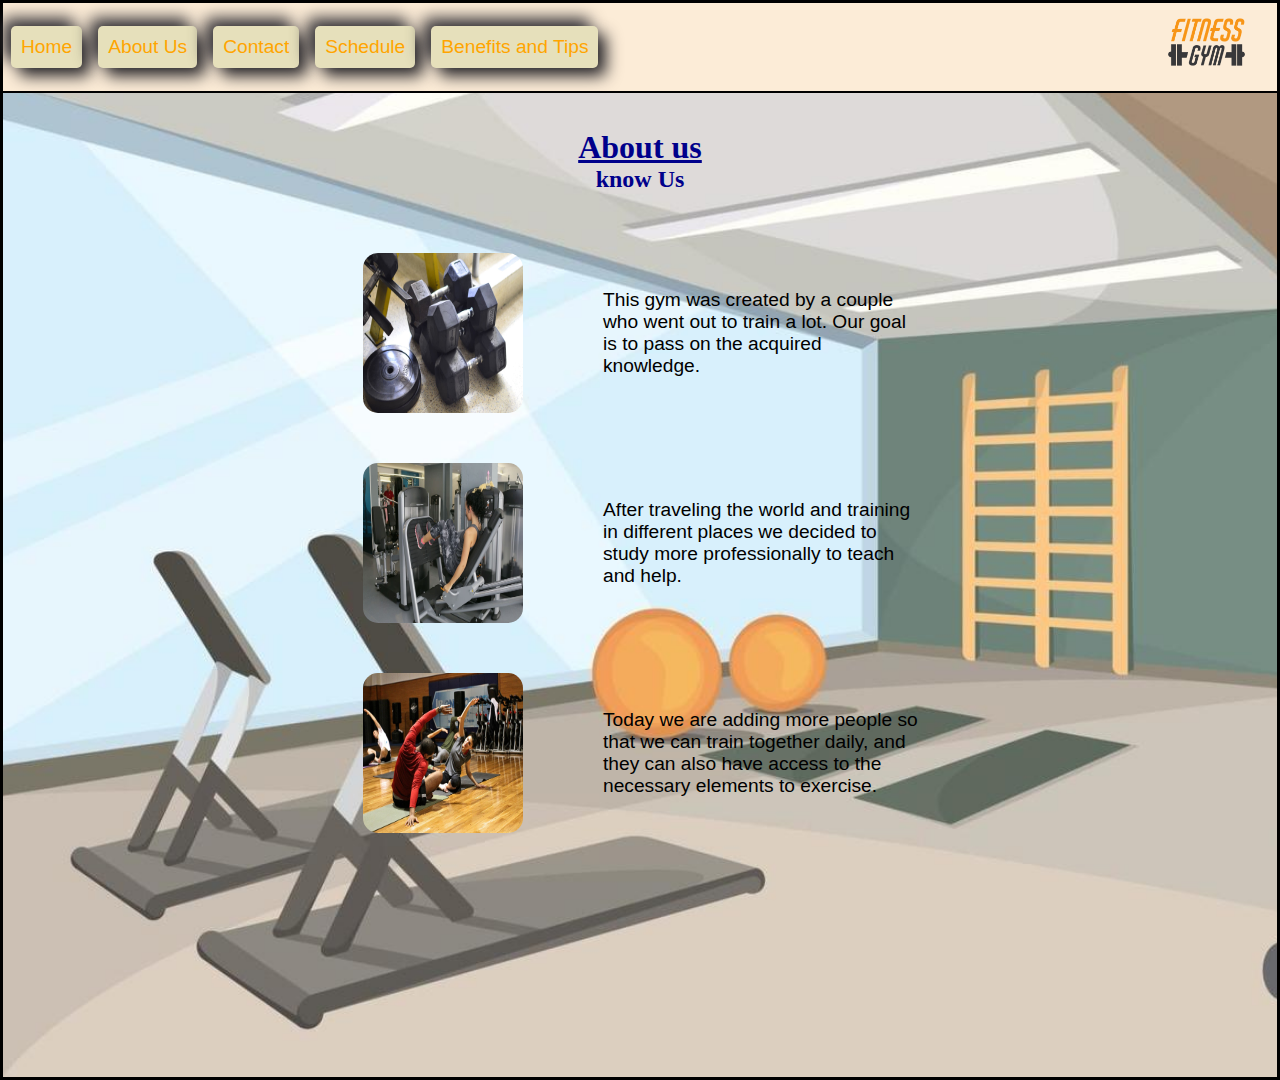
==== assets/pages/about.html @ 7c0496aa "version inicial,tarea3" ====
<!DOCTYPE html>
<html lang="en">
<head>
    <meta charset="UTF-8">
    <meta http-equiv="X-UA-Compatible" content="IE=edge">
    <meta name="viewport" content="width=device-width, initial-scale=1.0">
    <title>About Us</title>
    <link rel="shortcut icon" href="/assets/images/icon.png">
    <link rel="stylesheet" href="/assets/styles/style1.css">
    <!--<link rel="stylesheet" href="/assets/styles/style2.css">-->
</head>
<body>
    <nav>
        <div>
            <a href="/index.html">Home</a>
            <a href="./about.html">About Us</a>
            <a href="/assets/pages/contact.html">Contact</a>
            <a href="./schedule.html">Schedule</a>
            <a href="./Benefits-and-Tips.html">Benefits and Tips</a>
        </div>
        <img src="/assets/images/logo.png" alt="logo del Gym" class="logo">
    </nav> 
    <Header>
        <h1>
            About us
        </h1>
        <h2>
            know Us
        </h2>
    </Header>
    <main class="maina"><!-- main about us -->
        <div class="ip1a"><!-- imagen1 y parrafo1 about us-->
            <img class="ia1" src="/assets/images/gym-1.jpg" alt="mancuernas"><!-- imagen 1 about us-->
            <p class="pa1"><!-- parrafo 1 about us-->
                This gym was created by a couple who went out to train a lot. Our goal is to pass on the acquired knowledge.
            </p>
        </div>
        <div class="ip2a"><!-- imagen2 y parrafo2 about us-->
            <img class="ia2" src="/assets/images/image-2.jpg" alt="mujer ejercitando piernas"><!-- imagen 2 about us-->
            <p class="pa2"><!-- parrafo 2 about us-->
                After traveling the world and training in different places we decided to study more professionally to teach and help.
            </p>
        </div>
        <div class="ip3a"><!-- imagen3 y parrafo3 about us-->
            <img class="ia3" src="/assets/images/image-3.jpg" alt="2 persoans ejercitandoce en colchonetas"><!-- imagen 3 about us-->
            <p class="pa3"><!-- parrafo 3 about us-->
                Today we are adding more people so that we can train together daily,
                 and they can also have access to the necessary elements to exercise.
            </p>
        </div>
    </main>
</body>
</html>
---- assets/styles/style1.css ----
*{
    margin:0;
    padding:0;
    box-sizing: border-box;
}

:root{
    font-size: 15;
}

body{
    height: 120vh;
    width:100vw;
    border: solid black;
    background-image: url(/assets/images/fondo1.jpg);
    background-size:cover;
    background-repeat: no-repeat;

}

.ab2{  /*se elimina el segundo acceso a about us que solo se exige en style2*/
    display:none
}

nav{
    display:flex;
    height: 10vh;
    justify-content:space-between;
    align-content: center;
    border-bottom: solid black 2px;
    flex-wrap: wrap;
    position: sticky;
    top:0;
    background-color:rgb(252, 236, 215);
}

nav>div>a{
    text-decoration: none;
    margin:0.5rem;
    font-family: arial;
    font-size: larger;
    color:orange;
    background-color:rgb(230, 224, 187);
    padding: 10px;
    border-radius:5px;
    box-shadow:  8px 8px 16px #29272b,
    -8px -8px 16px #3b393d;
}

nav>div{
    display:flex;
    align-items: center;
    flex-wrap: wrap;
}

nav>div>a:hover{
    transform:scale(1.3);
    transition-duration: 0.5s;
}


.logo{
    height:3rem ;
    margin-right:2rem;
}

header{
    height:15vh;
    display: flex;
    flex-direction: column;
    justify-content: center;
}

.tituls2{
    height: 35vh;
    display: flex;
    flex-direction: column;
    justify-content: center;
}

h1{
    font-size:xx-large;
    color: darkblue;
    text-decoration: underline;
    display: flex;
    justify-content: center;
}

h2{
    font-size:x-large;
    color: darkblue;
    display: flex;
    justify-content: center;
}

main{
    height: 70vh;
    width:100vw;
    display: flex;
    flex-direction: column;
    justify-content: space-around;
    align-items: center;
    flex-wrap: wrap;
}

.ii1{
    height: 17rem;
    width: 35rem;
    border-radius:15px;
}

.ii2{
    height:15rem;
    width:15rem;
    border-radius:15px;
}

.p1i2i{
    width: 35rem;
    display: flex;
    flex-direction: row;
    justify-content: space-between;
    flex-wrap: wrap;
}

.pi1{
    display: flex;
    height: 15rem;
    width: 15rem;
    align-items: center;
    color: black;
    font-family: arial;
    font-size: larger;
}
/*comienza about*/
.ip1a{
    display: flex;
    width:35rem ;
    justify-content: space-between;
    flex-wrap: wrap;
}

.ip2a{
    display: flex;
    width:35rem ;
    justify-content: space-between;
}

.ip3a{
    display: flex;
    width:35rem ;
    justify-content: space-between;
}

.ia1{
    height:10rem;
    width: 10rem;
    border-radius:15px;
}

.pa1{
    display: flex;
    height: 10rem;
    width: 20rem;
    align-items: center;
    color: black;
    font-family: arial;
    font-size: larger;
}


.ia2{
    height:10rem;
    width: 10rem;
    border-radius:15px;
}

.pa2{
    display: flex;
    height: 10rem;
    width: 20rem;
    align-items: center;
    color: black;
    font-family: arial;
    font-size: larger;
}

.ia3{
    height:10rem;
    width: 10rem;
    border-radius:15px;
}

.pa3{
    display: flex;
    height: 10rem;
    width: 20rem;
    align-items: center;
    color: black;
    font-family: arial;
    font-size: larger;
}
/*comienza contact*/
.ic1{
    height: 20rem;
    width: 35rem;
    border-radius:15px;
}

.pc1{  
    width:35rem;
    align-items: center;
    color: black;
    font-family: arial;
    font-size: larger;

}

.matex{
    width:35rem;
    display: flex;
    font-family: arial;
    font-size: larger;
    justify-content:space-between;
}

.tel{
    color: black;
    text-decoration: none;
}

.mail{
    text-decoration: underline;
    color:  black;
}
/*comiensa schedule*/
.mains{
    height: 60vh;
    width:100vw;
    display: flex;
    justify-content: center;
    align-items: center;
}

table, tr, th, td{
    border:solid rgb(27, 21, 21) 4px;
    border-collapse: collapse;
}

table{
    text-align: center;
    background-color:rgb(248, 241, 227);
    height: 25rem;
    width: 45rem;
    font-family: arial;
    font-size: large;
    color: black;
}
thead{
    font-family: arial;
    font-size: larger;
    height:20%;
    width:100% ;
}

tbody{
    height:80%;
    width:100%;
}

td{
    height:25%;
    width:25%;
}

.co1,.co2,.co3,.co4{
    width:25%;
    height:100;
}
/*aqui comienza benefits*/
.mainb{
    display: flex;
    width: 100vw;
    height:70vh;
    flex-direction: row;
    justify-content:space-around;
    align-items: center;
    flex-wrap: wrap;
}

.listab{
    height: 70vh;
    display: flex;
    flex-direction: column;
    justify-content: space-around;
    color: black;
    font-family: arial;
    font-size: larger;
}

.imb22{
    height: 70vh;
    display: flex;
    flex-direction: column;
    justify-content: space-around;
}
.ib1{
    height: 14rem;
    width: 19rem;
    border-radius:30px;
}

.ib2{
    height: 14rem;
    width: 19rem;
    border-radius:30px;
}

.tit1{
 font-size:larger;  
}

.bordes{
    font-size: large;
    margin-top: 10px;

}
---- assets/styles/style2.css ----
*{
    margin:0;
    padding:0;
    box-sizing:border-box;
}
:root{
    font-size: 15;
}

body{
    height: 110vh;
    width:100vw;
    border: solid orange 1px;
    background-color:rgb(39, 27, 27);
    background-image: url(/assets/images/fondo2.jpg);
    background-repeat: no-repeat;
    background-size:cover;
}

nav{
    display:flex;
    height: 10vh;
    justify-content: space-between;
    align-items: center;
    border-bottom: 2px solid white;
    position:sticky;
    top:0;
    background-color:rgb(39, 27, 27) ;
}
nav>div>a{
    text-decoration: none;
    margin:0.5rem;
    font-family: arial;
    font-size: larger;
    color:blue;
    background-color:rgb(248, 241, 227);
    padding: 10px;
    border-radius:5px;
    box-shadow:  8px 8px 16px #29272b,
    -8px -8px 16px #3b393d;
}

nav>div>a:hover{
    transform:scale(1.3);
    transition-duration: 0.5s;
}

nav>div{
    display:flex;
    align-items: center;
    flex-wrap: wrap;
}

.logo{    
    height:3rem ;
    margin-right:2rem;
}

header{
    height:15vh;
    display: flex;
    flex-direction: column;
    align-items: center;
    justify-content: center;
}

.titulis2h{   display: flex;
    flex-direction: column;
    align-items: center;
    justify-content: end;
    height: 35vh;
}
.titulis2{
    display: flex;
    flex-direction: column;
    align-items: center;
    justify-content: end;
    height: 22rem;
    width:35rem;
    background-image:url(/assets/images/guys.jpg);
    background-position: center;
    background-size:35rem 17rem;
    background-repeat: no-repeat;
    margin-top:2vh;
    border-radius:15px;
}

.ii1{
    display: none;
}

h1{
    font-size:xx-large;
    color: rgb(239, 239, 249);
    text-decoration: underline;
    display: flex;
    justify-content: center;
    margin-bottom: 10px;
}

h2{
    font-size:x-large;
    color: rgb(239, 239, 249);
    display: flex;
    justify-content: center;
    margin-bottom: 10px;
}

.ab2{
    font-size:x-large;
    color: rgb(98, 98, 207);
    display: flex;
    justify-content: center;
    text-decoration: none;
    background-color:rgb(248, 241, 227);
    padding: 7px;
    margin-bottom: 10px;
    box-shadow:  8px 8px 16px #29272b,
    -8px -8px 16px #3b393d;
    border-radius: 15px;
}
.ab2:hover{
    transform:scale(1.3);
    transition-duration: 0.5s;
}

.ii2{
    display: none;
}

.maini{ height:50vh;
    width:100vw;
    display: flex;
    flex-direction: column;
    align-items: center;
    justify-content: space-around;

}

.p1i2i{  
    height:20em;
    width:25rem;
    background-image: url(/assets/images/image-1.jpg);
    background-position: center;
    background-repeat: no-repeat;
    display: flex;
    flex-direction: column;
    align-items: center;
    border-radius:15px;
}
.pi1{
    display: flex;
    height: 20rem;
    width: 20rem;
    align-items: center;
    color:  rgb(239, 239, 249);
    font-family: arial;
    font-size: larger;
    justify-content: center;
}
/* inicio abuot US*/

.maina{
    height: 70vh;
    width:100vw;
    display: flex;
    flex-direction: row;
    justify-content: space-around;
    align-items: center;
    flex-wrap: wrap;
}


.ia1{
    height:20rem;
    width: 20rem;
    border-radius:15px;
}

.pa1{
    display: flex;
    height: 10rem;
    width: 20rem;
    align-items: center;
    color:  rgb(239, 239, 249);
    font-family: arial;
    font-size: larger;
}


.ia2{
    height:20rem;
    width: 20rem;
    border-radius:15px;
}

.pa2{
    display: flex;
    height: 10rem;
    width: 20rem;
    align-items: center;
    color:  rgb(239, 239, 249);
    font-family: arial;
    font-size: larger;
}

.ia3{
    height:20rem;
    width: 20rem;
    border-radius:15px;
}

.pa3{
    display: flex;
    height: 10rem;
    width: 20rem;
    align-items: center;
    color:  rgb(239, 239, 249);
    font-family: arial;
    font-size: larger;
}
/* inicio contact*/
.ic1{
    display:none
}

.titulcs2h{
    display:flex;height: 45vh;
    flex-direction:column ;
    align-items: center;
    justify-content: end;
}

.titulcs2{
    display:flex;
    background-image:url(/assets/images/together.jpg);
    height: 35rem;
    width: 35rem;
    flex-direction:column ;
    align-items: center;
    justify-content: end;
    background-size: 35rem 20rem;
    background-repeat: no-repeat;
    background-position: center;
    margin-top: 2vh;
    border-radius:30px;
}

.h2cs2{
    margin-bottom: 10px;
}

.mainc{
    height: 40vh;
    width:100vw;
    display:flex;
    flex-direction:row;
    justify-content:space-evenly;
    align-items: center;
    flex-wrap: wrap;
}

.pc1{
    display: flex;
    width: 15rem;
    height: 20rem; 
    flex-direction: column;
    justify-content: center;
    color:  rgb(239, 239, 249);
    font-family: arial;
    font-size: larger;
    
}

.matex{
    width:20rem;
    height: 10rem;
    display: flex;
    flex-direction: column;
    justify-content: space-around;
    font-family: arial;
    font-size: large;
    color:  rgb(239, 239, 249);
}

.tel{
    color:  rgb(239, 239, 249);
    text-decoration: none;
}

.mail{
    text-decoration: underline;
    color:  rgb(239, 239, 249);
}
/*ampieza schedule*/

.mains{
    height: 60vh;
    width:100vw;
    display: flex;
    justify-content: center;
    align-items: center;
}

table, tr, th, td{
    border:solid rgb(27, 21, 21) 4px;
    border-collapse: collapse;
}

table{
    text-align: center;
    background-color:rgb(248, 241, 227);
    height: 25rem;
    width: 45rem;
    font-family: arial;
    font-size: large;
    color: rgb(105, 105, 246);
}
thead{
    font-family: arial;
    font-size: larger;
    height:20%;
    width:100% ;
}

tbody{
    height:80%;
    width:100%;
}

td{
    height:25%;
    width:25%;
}

.co1,.co2,.co3,.co4{
    width:25%;
    height:100;
}
/*benefits and tips*/

.mainb{
    display: flex;
    width: 100vw;
    height:70vh;
    flex-direction: row;
    justify-content:space-around;
    align-items: center;
    flex-wrap: wrap;
}

.listab{
    height: 70vh;
    display: flex;
    flex-direction: column;
    justify-content: space-around;
    color:rgb(239, 239, 249);
    font-family: arial;
    font-size: larger;
}

.imb22{
    height: 70vh;
    display: flex;
    flex-direction: column;
    justify-content: space-around;
}
.ib1{
    height: 14rem;
    width: 19rem;
    border-radius:30px;
}

.ib2{
    height: 14rem;
    width: 19rem;
    border-radius:30px;
}

.tit1{
 font-size:larger;  
}

.bordes{
    font-size: large;
    margin-top: 10px;

}
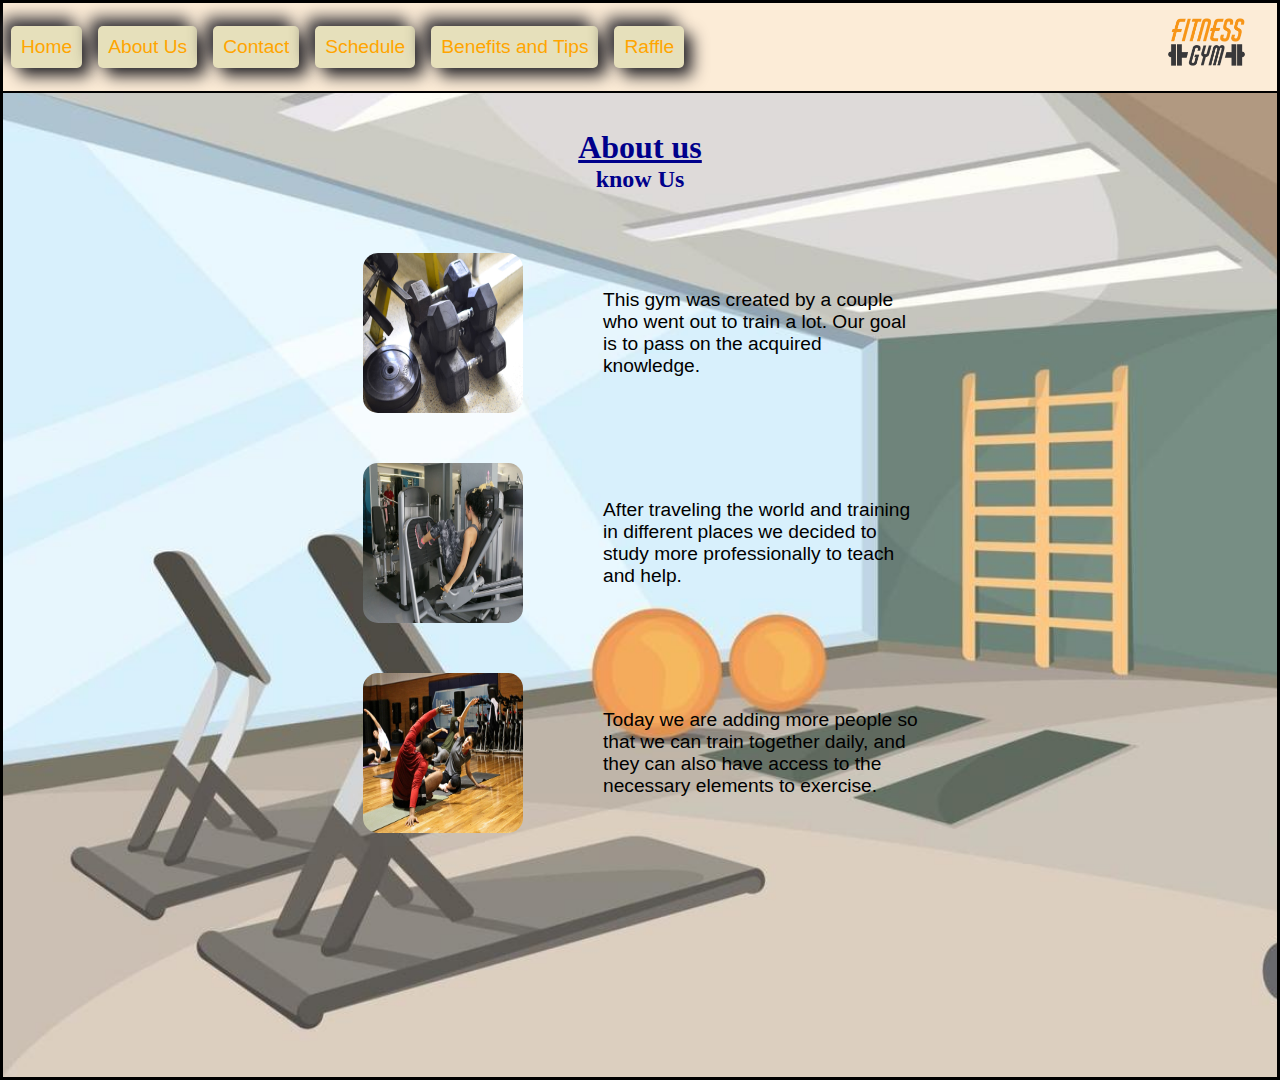
==== commit b886c969: "version con formulario" ====
--- a/assets/pages/about.html
+++ b/assets/pages/about.html
@@ -17,6 +17,7 @@
             <a href="/assets/pages/contact.html">Contact</a>
             <a href="./schedule.html">Schedule</a>
             <a href="./Benefits-and-Tips.html">Benefits and Tips</a>
+            <a href="/assets/pages/raffle.html">Raffle</a>
         </div>
         <img src="/assets/images/logo.png" alt="logo del Gym" class="logo">
     </nav> 
--- a/assets/styles/style1.css
+++ b/assets/styles/style1.css
@@ -323,17 +323,25 @@
 .bordes{
     font-size: large;
     margin-top: 10px;
-
-}
-
-
-
-
-
-
-
-
-
-
-
-
+}
+/*comienza raffle*/
+
+.ir1{
+    width:20rem;
+    height: 20rem;
+}
+.ir2{
+    width:20rem;
+    height:20rem;
+}
+
+
+
+
+
+
+
+
+
+
+
